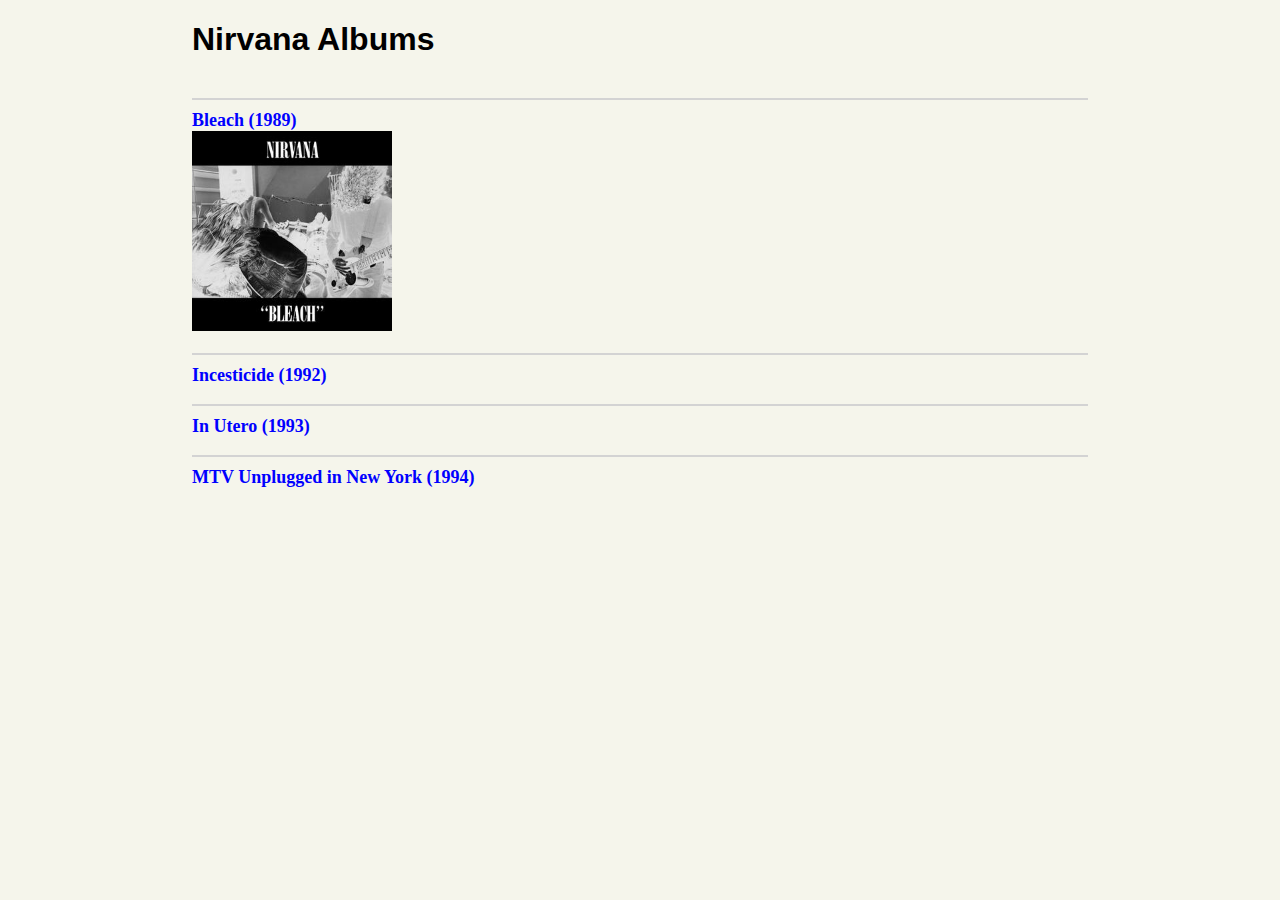
==== cssBayan/index.html @ a2696b45 "feat: new styles (Fri, Mar 10, 2023 20:43:41 )" ====
<!DOCTYPE html>
<html lang="en">
<head>
    <meta charset="UTF-8">
    <title>Nirvana</title>
    <link rel="stylesheet" href="css/style.css" type="text/css">
</head>
<body>
<div class="container">
<h1 class="title">Nirvana Albums</h1>
<br/>
<div class="all-content">
    <details open class="block">
        <summary class="section-title">Bleach (1989)</summary>
        <div class="image-div">
            <img src="image/Nirvana-Bleach.jpg" alt="Bleach"/>
        </div>
    </details>
    <br/>
    <details class="block">
        <summary class="section-title">Incesticide (1992)</summary>
            <img src="image/Nirvana-Incesticide.jpg" alt="Incesticide"/>
    </details>
    <br/>
    <details class="block">
        <summary class="section-title">In Utero (1993)</summary>
            <img src="image/Nirvana-In_Utero.jpg" alt="In_Utero"/>
    </details>
    <br/>
    <details class="block">
        <summary class="section-title">MTV Unplugged in New York (1994)</summary>
            <img src="image/Nirvana-Unplugged.jpg" alt="Unplugged"/>
    </details>
</div>
</div>
</body>
</html>
---- cssBayan/css/style.css ----
body {
    background-color: #f5f5eb;
    text-align: center;
    margin: 0 15%;
}

body img {
    width: 200px;
    height: 200px;
}

.container {
    text-align: start;
}

.title {
    font-family: Verdana, Arial, Helvetica, sans-serif;
}

.all-content {
    color: blue;
}

.all-content:hover {
    color: black;
    cursor: pointer;
}

.block {
    border-top: 2px solid lightgrey;
    padding-top: 10px;

}

.section-title {
    font-size: large;
    font-weight: bold;
    list-style-type: none;
}

.section-title::marker {
    content: "";
}
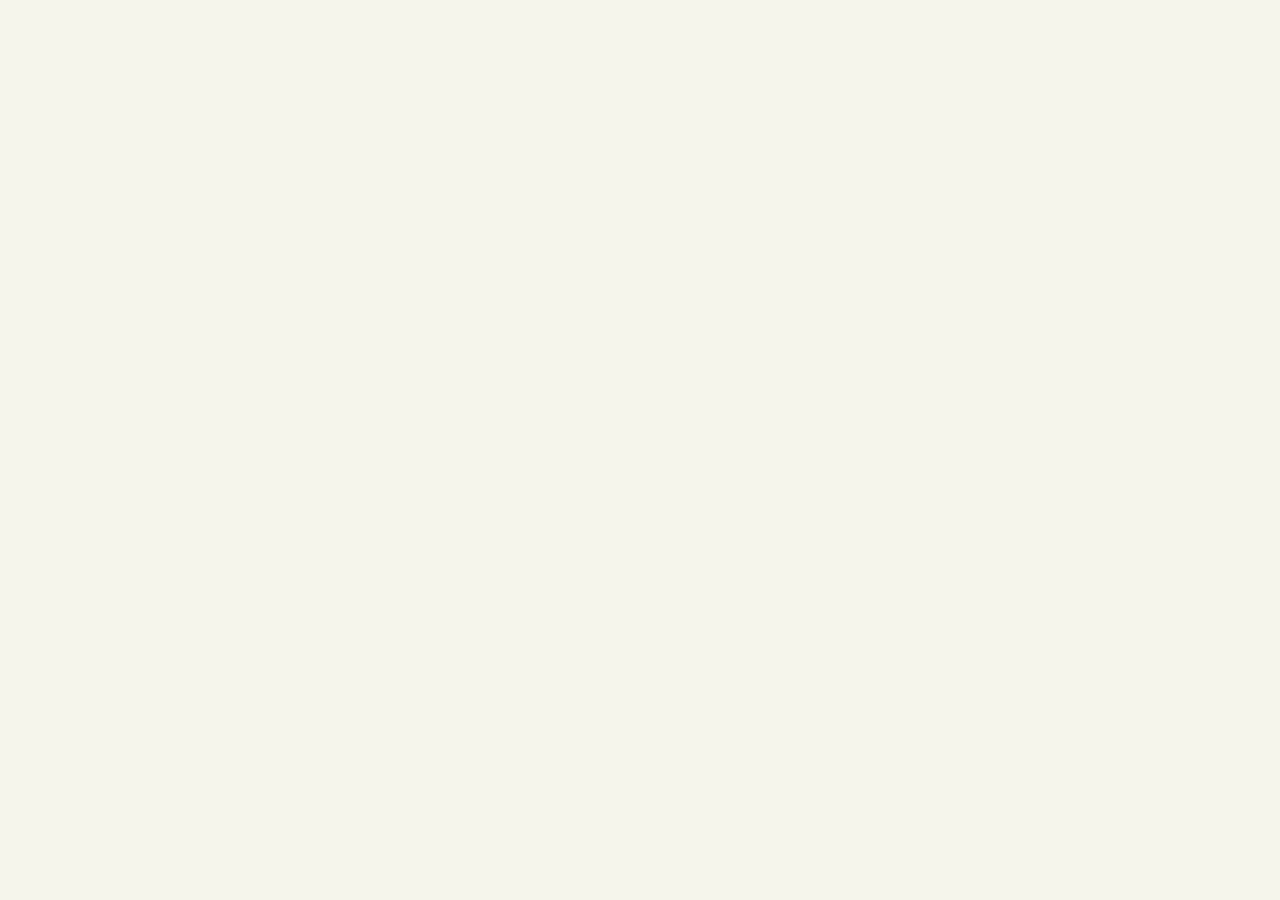
==== commit 2a93bc45: "feat: add new styles (Sat, Mar 11, 2023 15:55:50)" ====
--- a/cssBayan/index.html
+++ b/cssBayan/index.html
@@ -1,5 +1,5 @@
 <!DOCTYPE html>
-<html lang="en">
+<html lang="en" xmlns="http://www.w3.org/1999/html">
 <head>
     <meta charset="UTF-8">
     <title>Nirvana</title>
@@ -7,31 +7,48 @@
 </head>
 <body>
 <div class="container">
-<h1 class="title">Nirvana Albums</h1>
-<br/>
-<div class="all-content">
-    <details open class="block">
-        <summary class="section-title">Bleach (1989)</summary>
-        <div class="image-div">
-            <img src="image/Nirvana-Bleach.jpg" alt="Bleach"/>
+    <h3 class="title">Nirvana Albums</h3>
+    <br/>
+    <div class="all-content">
+        <div class="block">
+            <input type="checkbox" checked id="bleach" class="block-input">
+            <label for="bleach" class="section-title">Bleach (1989)<span
+                    class="icon">+</span></label>
+            <div class="content">
+                <img src="assets/Nirvana-Bleach.jpg" alt="Bleach"/>
+            </div>
         </div>
-    </details>
-    <br/>
-    <details class="block">
-        <summary class="section-title">Incesticide (1992)</summary>
-            <img src="image/Nirvana-Incesticide.jpg" alt="Incesticide"/>
-    </details>
-    <br/>
-    <details class="block">
-        <summary class="section-title">In Utero (1993)</summary>
-            <img src="image/Nirvana-In_Utero.jpg" alt="In_Utero"/>
-    </details>
-    <br/>
-    <details class="block">
-        <summary class="section-title">MTV Unplugged in New York (1994)</summary>
-            <img src="image/Nirvana-Unplugged.jpg" alt="Unplugged"/>
-    </details>
-</div>
+        <br/>
+
+        <div class="block">
+            <input type="checkbox" id="incesticide" class="block-input">
+            <label for="incesticide" class="section-title">Incesticide (1992)<span
+                    class="icon">+</span></label>
+            <div class="content">
+                <img src="assets/Nirvana-Incesticide.jpg" alt="Incesticide"/>
+            </div>
+        </div>
+        <br/>
+
+        <div class="block">
+            <input type="checkbox" id="inUtero" class="block-input">
+            <label for="inUtero" class="section-title">In Utero (1993)<span
+                    class="icon">+</span></label>
+            <div class="content">
+                <img src="assets/Nirvana-In_Utero.jpg" alt="In_Utero"/>
+            </div>
+        </div>
+        <br/>
+
+        <div class="block">
+            <input type="checkbox" id="unplugged" class="block-input">
+            <label for="unplugged" class="section-title">MTV Unplugged in New York
+                (1994)<span class="icon">+</span></label>
+            <div class="content">
+                <img src="assets/Nirvana-Unplugged.jpg" alt="Unplugged"/>
+            </div>
+        </div>
+    </div>
 </div>
 </body>
 </html>--- a/cssBayan/css/style.css
+++ b/cssBayan/css/style.css
@@ -2,43 +2,90 @@
     background-color: #f5f5eb;
     text-align: center;
     margin: 0 15%;
+    font-size: x-large;
 }
 
 body img {
-    width: 200px;
-    height: 200px;
+    width: 20%;
+    height: 20%;
+    margin: 0 auto;
+    border-radius: 5%;
 }
 
 .container {
     text-align: start;
+    opacity: 0;
+    animation: ani 2s forwards;
+}
+
+.all-content:hover .section-title {
+    color: black;
+}
+
+.all-content:hover {
+    cursor: pointer;
 }
 
 .title {
     font-family: Verdana, Arial, Helvetica, sans-serif;
 }
 
-.all-content {
-    color: blue;
+.block {
+    border-top: solid lightgrey;
 }
 
-.all-content:hover {
+.block-input {
+    display: none;
+}
+
+.block-input:checked ~ .content {
+    display: block;
+}
+
+.block-input:hover ~ .content {
+    display: block;
+}
+
+.block-input:checked ~ .section-title {
     color: black;
     cursor: pointer;
 }
 
-.block {
-    border-top: 2px solid lightgrey;
-    padding-top: 10px;
+.block-input:hover ~ .section-title {
+    color: black;
+    cursor: pointer;
+}
 
+.all-content:hover .icon {
+    content: '\65291'; /* Unicode character for "plus" sign (+) */
+    font-size: 1.5rem;
+    margin: 0 auto;
+    color: black;
+    font-weight: bold;
+}
+
+.icon {
+    color: #f5f5eb;
 }
 
 .section-title {
-    font-size: large;
     font-weight: bold;
-    list-style-type: none;
+    cursor: pointer;
+    display: flex;
+    color: blue;
 }
 
-.section-title::marker {
-    content: "";
+.content {
+    display: none;
+    opacity: 0;
+    animation: ani 2s forwards;
 }
 
+@keyframes ani {
+    0% {
+        opacity: 0;
+    }
+    100% {
+        opacity: 1;
+    }
+}
